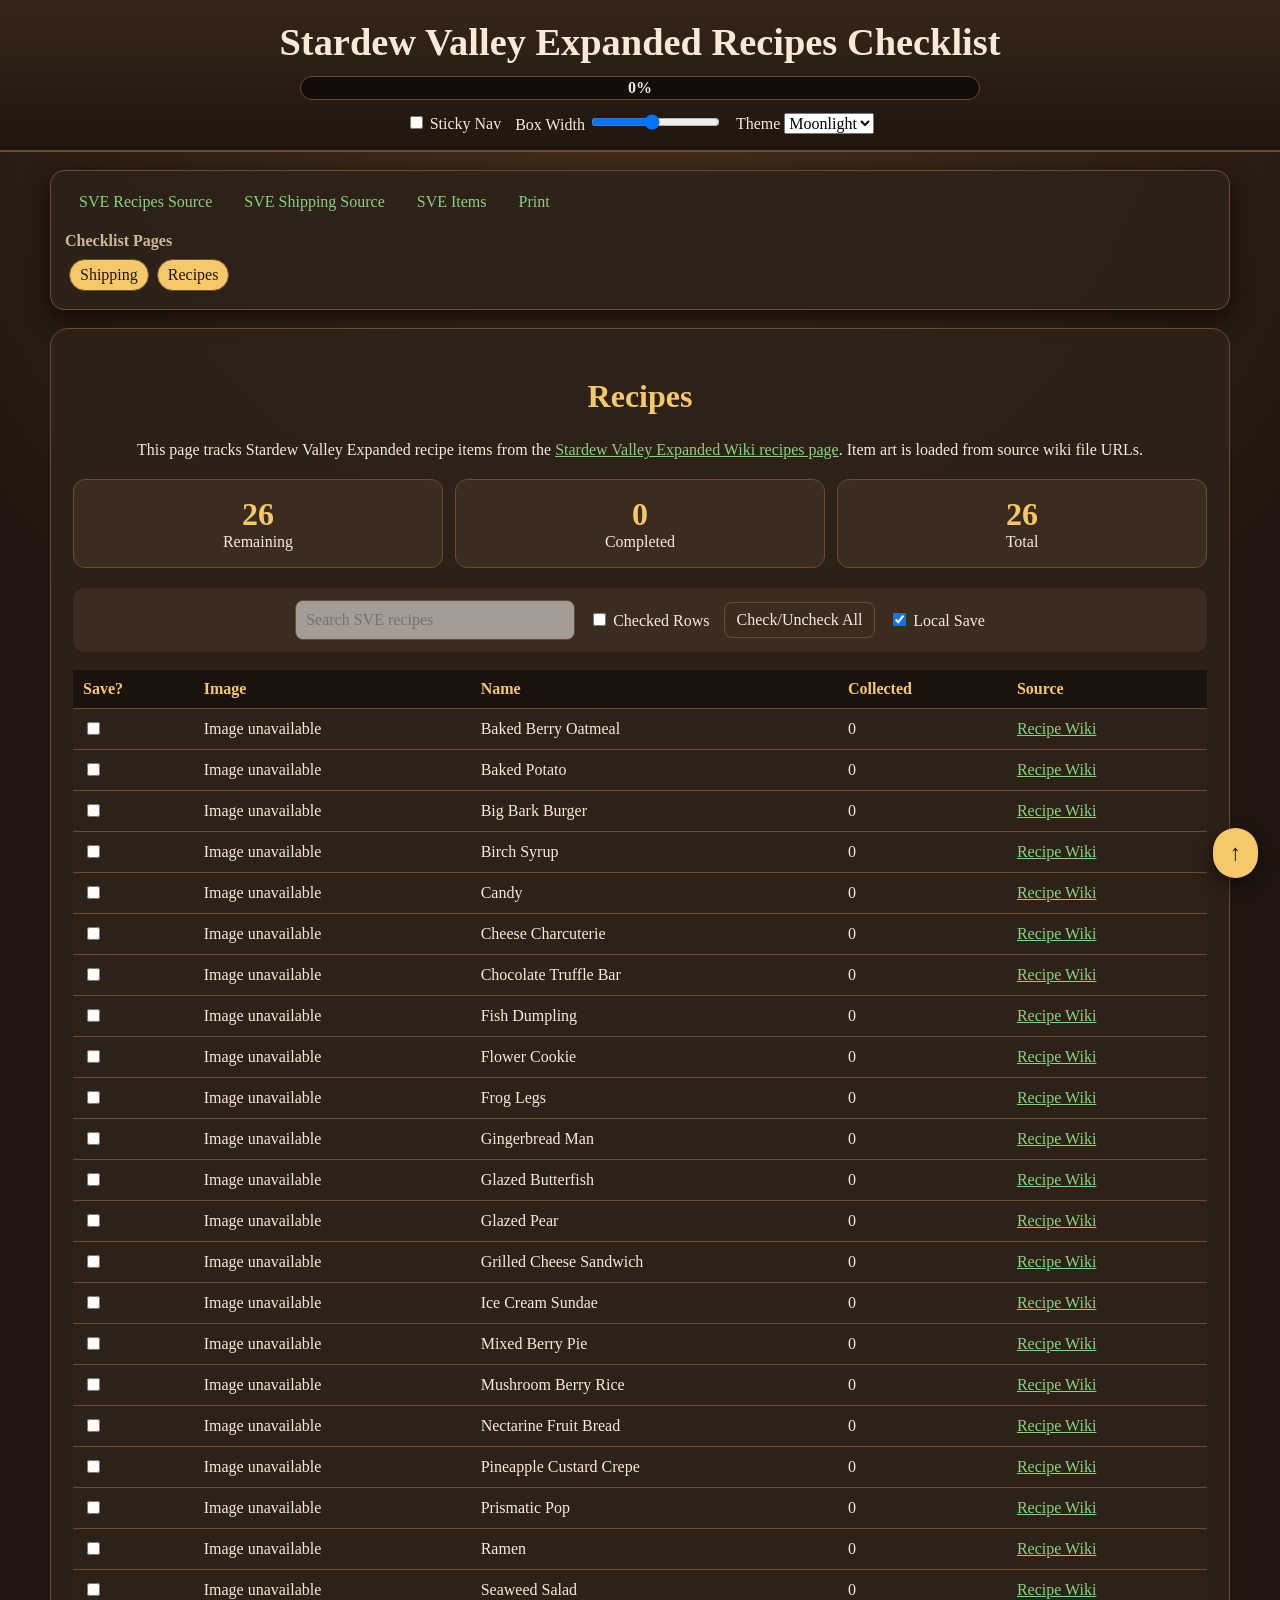
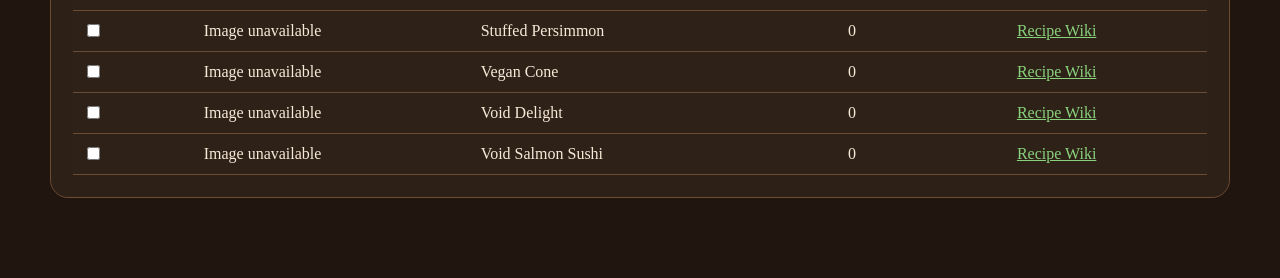
==== recipes.html @ 6da20dd6 "Add recipes checklist page" ====
<!doctype html>
<html lang="en">
<head>
  <meta charset="utf-8">
  <meta name="viewport" content="width=device-width, initial-scale=1">
  <title>Stardew Valley Expanded Recipes Checklist</title>
  <link rel="stylesheet" href="styles.css">
</head>
<body>
  <header class="topbar">
    <h1>Stardew Valley Expanded Recipes Checklist</h1>
    <div class="progress-wrap" aria-label="Checklist progress">
      <div id="progressBar"></div><span id="progressText">0%</span>
    </div>
    <section class="controls" aria-label="Display controls">
      <label><input type="checkbox" id="stickyToggle"> Sticky Nav</label>
      <label>Box Width <input type="range" id="widthRange" min="900" max="1500" value="1180"></label>
      <label>Theme <select id="themeSelect"><option value="dark">Moonlight</option><option value="light">Sunny</option></select></label>
    </section>
  </header>
  <nav class="side" id="sideNav" aria-label="Page links">
    <a href="https://stardew-valley-expanded.fandom.com/wiki/Recipes">SVE Recipes Source</a>
    <a href="https://stardew-valley-expanded.fandom.com/wiki/Shipping">SVE Shipping Source</a>
    <a href="https://stardew-valley-expanded.fandom.com/wiki/Category:Items">SVE Items</a>
    <a onclick="window.print()">Print</a>
    <h2>Checklist Pages</h2>
    <div class="pills"><a href="index.html">Shipping</a><span class="active">Recipes</span></div>
  </nav>
  <main class="page" id="page" data-checklist="recipes">
    <section class="hero">
      <h2>Recipes</h2>
      <p>This page tracks Stardew Valley Expanded recipe items from the <a href="https://stardew-valley-expanded.fandom.com/wiki/Recipes">Stardew Valley Expanded Wiki recipes page</a>. Item art is loaded from source wiki file URLs.</p>
    </section>
    <section class="stats" aria-label="Checklist totals">
      <div><strong id="remaining">0</strong><span>Remaining</span></div>
      <div><strong id="complete">0</strong><span>Completed</span></div>
      <div><strong id="total">0</strong><span>Total</span></div>
    </section>
    <section class="toolbar" aria-label="Checklist filters">
      <input id="search" placeholder="Search SVE recipes">
      <label><input id="checkedRows" type="checkbox"> Checked Rows</label>
      <button id="toggleAll">Check/Uncheck All</button>
      <label><input id="saveToggle" type="checkbox" checked> Local Save</label>
    </section>
    <table>
      <thead><tr><th>Save?</th><th>Image</th><th>Name</th><th>Collected</th><th>Source</th></tr></thead>
      <tbody id="rows"></tbody>
    </table>
  </main>
  <button class="up" onclick="scrollTo(0,0)" aria-label="Back to top">↑</button>
<script src="script.js"></script>
</body>
</html>
---- styles.css ----
:root {
  --bg: #20160f;
  --panel: #2d2118;
  --panel2: #3b2c20;
  --text: #f8ead8;
  --muted: #cdb799;
  --accent: #f5c86a;
  --green: #89d27d;
  --line: #6b4b32;
  --shadow: #120b07;
}

body.light {
  --bg: #fbf4df;
  --panel: #fff9e8;
  --panel2: #efe2bc;
  --text: #3b2718;
  --muted: #765b3c;
  --accent: #b36b18;
  --green: #2f7d32;
  --line: #d6bd82;
  --shadow: #d7c087;
}

* { box-sizing: border-box; }

body {
  margin: 0;
  background: radial-gradient(circle at top, #49311d, var(--bg) 42%);
  color: var(--text);
  font-family: Georgia, "Times New Roman", serif;
}

.topbar {
  padding: 16px 24px;
  text-align: center;
  background: linear-gradient(#352619, #20160f);
  border-bottom: 2px solid var(--line);
  position: sticky;
  top: 0;
  z-index: 5;
}

h1 {
  font-size: clamp(1.4rem, 3vw, 2.8rem);
  margin: .25rem;
}

.progress-wrap {
  height: 24px;
  max-width: 680px;
  margin: 12px auto;
  background: #120b07;
  border: 1px solid var(--line);
  border-radius: 99px;
  position: relative;
  overflow: hidden;
}

#progressBar {
  height: 100%;
  width: 0;
  background: linear-gradient(90deg, #8bcf77, var(--accent));
  transition: .25s;
}

#progressText {
  position: absolute;
  inset: 2px;
  font-weight: bold;
}

.controls,
.toolbar {
  display: flex;
  gap: 14px;
  justify-content: center;
  align-items: center;
  flex-wrap: wrap;
}

.side,
.page {
  max-width: 1180px;
  margin-left: auto;
  margin-right: auto;
}

.side {
  margin-top: 18px;
  padding: 14px;
  background: rgba(45, 33, 24, .88);
  border: 1px solid var(--line);
  border-radius: 14px;
  box-shadow: 0 8px 25px var(--shadow);
}

.side.sticky {
  position: sticky;
  top: 104px;
  z-index: 4;
}

.side a,
a {
  color: var(--green);
}

.side a {
  text-decoration: none;
  margin: 8px 14px;
  display: inline-block;
  cursor: pointer;
}

.side h2 {
  font-size: 1rem;
  color: var(--muted);
  margin-bottom: 5px;
}

.pills span,
.pills a {
  display: inline-block;
  border: 1px solid var(--line);
  border-radius: 999px;
  padding: 6px 10px;
  margin: 4px;
  background: var(--accent);
  color: #21150d;
}

.pills a {
  text-decoration: none;
}


.page {
  margin-top: 18px;
  margin-bottom: 80px;
  padding: 22px;
  background: rgba(45, 33, 24, .92);
  border: 1px solid var(--line);
  border-radius: 18px;
}

.hero { text-align: center; }
.hero h2 { font-size: 2rem; color: var(--accent); }

.stats {
  display: grid;
  grid-template-columns: repeat(3, 1fr);
  gap: 12px;
  margin: 20px 0;
}

.stats div {
  text-align: center;
  background: var(--panel2);
  border: 1px solid var(--line);
  border-radius: 12px;
  padding: 16px;
}

.stats strong {
  display: block;
  font-size: 2rem;
  color: var(--accent);
}

.toolbar {
  background: var(--panel2);
  padding: 12px;
  border-radius: 12px;
}

button,
select,
input {
  font: inherit;
}

button {
  border: 1px solid var(--line);
  background: var(--panel2);
  color: var(--text);
  border-radius: 8px;
  padding: 8px 12px;
  cursor: pointer;
}

#search {
  min-width: 280px;
  padding: 10px;
  border-radius: 8px;
  border: 1px solid var(--line);
  background: #fff8;
  color: #21150d;
}

table {
  width: 100%;
  border-collapse: collapse;
  margin-top: 18px;
  background: var(--panel);
}

th,
td {
  border-bottom: 1px solid var(--line);
  padding: 10px;
  text-align: left;
}

th {
  position: sticky;
  top: 84px;
  background: #1b120c;
  color: var(--accent);
  z-index: 3;
}

.icon {
  width: 32px;
  height: 32px;
  image-rendering: pixelated;
  object-fit: contain;
  filter: drop-shadow(1px 1px #000);
}

tr.done { opacity: .55; }

.up {
  position: fixed;
  right: 22px;
  bottom: 22px;
  border: 0;
  border-radius: 999px;
  background: var(--accent);
  color: #21150d;
  font-size: 1.4rem;
  padding: 12px 17px;
  box-shadow: 0 6px 20px #0008;
}

@media (max-width: 760px) {
  .stats { grid-template-columns: 1fr; }
  .side,
  .page {
    border-radius: 0;
    margin-left: 0;
    margin-right: 0;
  }
  th:nth-child(5),
  td:nth-child(5) { display: none; }
}
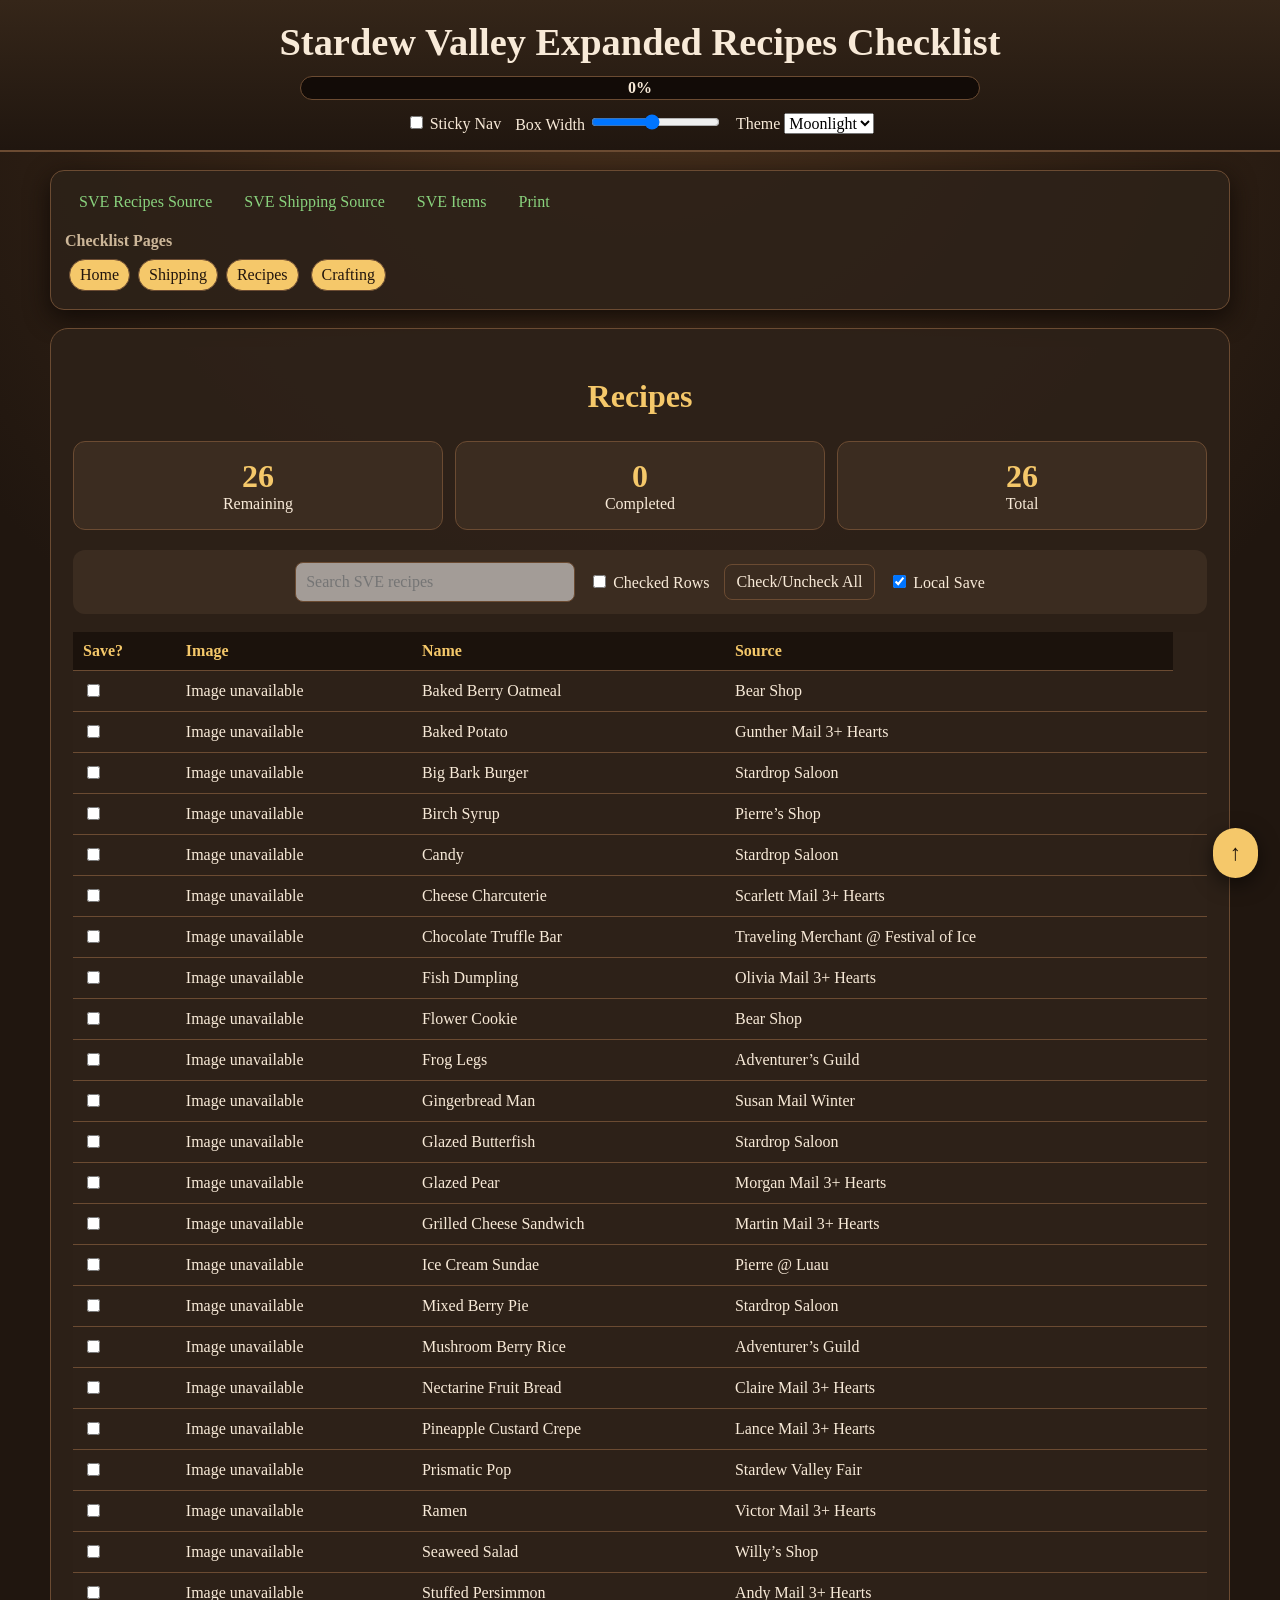
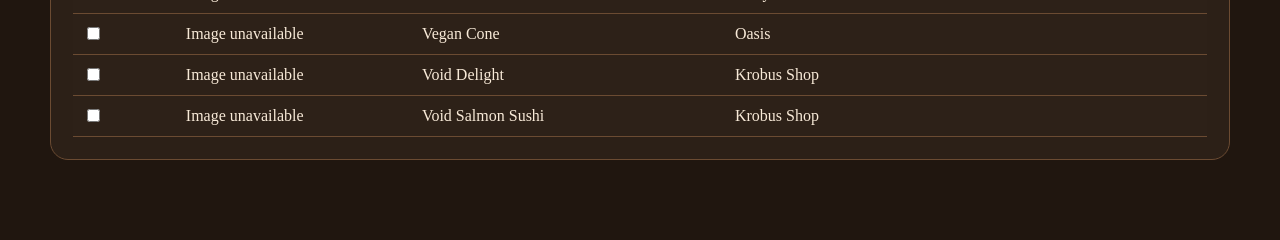
==== commit 628024c1: "Update navigation to include Crafting link Added a link to the Crafting page in the navigation." ====
--- a/recipes.html
+++ b/recipes.html
@@ -24,12 +24,12 @@
     <a href="https://stardew-valley-expanded.fandom.com/wiki/Category:Items">SVE Items</a>
     <a onclick="window.print()">Print</a>
     <h2>Checklist Pages</h2>
-    <div class="pills"><a href="index.html">Shipping</a><span class="active">Recipes</span></div>
+    <div class="pills"><a href="index.html">Home</a><a href="shipping.html">Shipping</a><span class="active">Recipes</span>
+      <a href="crafting.html">Crafting</a></div>
   </nav>
   <main class="page" id="page" data-checklist="recipes">
     <section class="hero">
       <h2>Recipes</h2>
-      <p>This page tracks Stardew Valley Expanded recipe items from the <a href="https://stardew-valley-expanded.fandom.com/wiki/Recipes">Stardew Valley Expanded Wiki recipes page</a>. Item art is loaded from source wiki file URLs.</p>
     </section>
     <section class="stats" aria-label="Checklist totals">
       <div><strong id="remaining">0</strong><span>Remaining</span></div>
@@ -43,7 +43,7 @@
       <label><input id="saveToggle" type="checkbox" checked> Local Save</label>
     </section>
     <table>
-      <thead><tr><th>Save?</th><th>Image</th><th>Name</th><th>Collected</th><th>Source</th></tr></thead>
+      <thead><tr><th>Save?</th><th>Image</th><th>Name</th><th>Source</th></tr></thead>
       <tbody id="rows"></tbody>
     </table>
   </main>
--- a/styles.css
+++ b/styles.css
@@ -254,3 +254,48 @@
   th:nth-child(5),
   td:nth-child(5) { display: none; }
 }
+
+.home-page {
+  max-width: 900px;
+}
+
+.home-links {
+  display: grid;
+  grid-template-columns: repeat(auto-fit, minmax(240px, 1fr));
+  gap: 18px;
+  margin-top: 24px;
+}
+
+.home-card {
+  display: block;
+  min-height: 150px;
+  padding: 24px;
+  color: var(--text);
+  text-decoration: none;
+  background: var(--panel2);
+  border: 1px solid var(--line);
+  border-radius: 16px;
+  box-shadow: 0 8px 20px var(--shadow);
+  transition: transform .2s, border-color .2s;
+}
+
+.home-card:hover,
+.home-card:focus {
+  transform: translateY(-3px);
+  border-color: var(--accent);
+}
+
+.home-card strong,
+.home-card span {
+  display: block;
+}
+
+.home-card strong {
+  margin-bottom: 12px;
+  color: var(--accent);
+  font-size: 1.35rem;
+}
+
+.home-card span {
+  color: var(--muted);
+}
